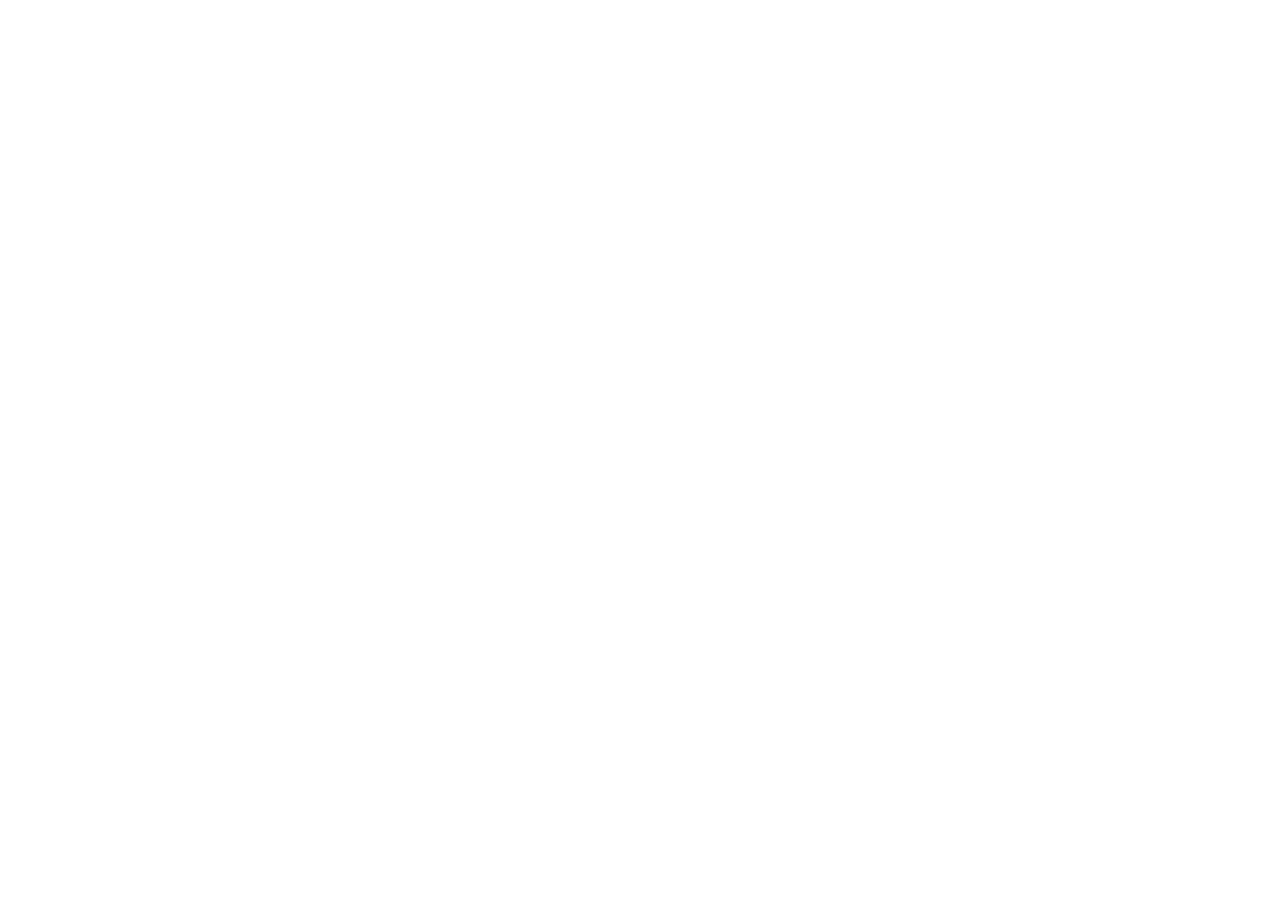
==== example.html @ 45cb7062 "example code from youtube API" ====
<!DOCTYPE html>
<html>
  <body>
    <!-- 1. The <iframe> (and video player) will replace this <div> tag. -->
    <div id="player"></div>

    <script>
      // 2. This code loads the IFrame Player API code asynchronously.
      var tag = document.createElement('script');

      tag.src = "https://www.youtube.com/iframe_api";
      var firstScriptTag = document.getElementsByTagName('script')[0];
      firstScriptTag.parentNode.insertBefore(tag, firstScriptTag);

// 'clips' is an array containing all of the videos we want to choose from
      var clips = [
      "2pEbZLzlq7I&spfreload=10",
      "GhmdjoDFQCs",
      "V57r8CJH2LE",
      "i7HXMelo3ms",
      "rKLtb7i4Q_w",
      "sdIG3TDR2ZY",
      "UEVHazGgLP0",
      "jSn_5pQ1V-A",
      "5ndEz2J9dBo",
      "UEVHazGgLP0",
      "ElUFSerxNr4",
      "IaB6p-hbhME",
      "Ji9Gi73_22s",
      "oI3tRi3Mmiw",
      "DvcXYEv28vc",
      "HtxqTqtiMso",
      "TKbpqJKn8-c",
      "4ZDc0fCWPXU",
      "o8XTQugbKg8",
      "2m8y68Yvz88",
      "3oA-3B0vLkQ",
      "o07n7EXF4ic",
      "Ol4NQfmcovs",
      "Q-GGKsQB1e0",
      "nFabHBUlg2k"
];

// Get a random video ID out of the array 'clips' and store it in the variable 'nowPlaying'
var nowPlaying = clips[Math.floor(Math.random() * clips.length)];


      // 3. This function creates an <iframe> (and YouTube player)
      //    after the API code downloads.
      var player;
      function onYouTubeIframeAPIReady() {
        player = new YT.Player('player', {
          height: '390',
          width: '640',
          videoId: nowPlaying,
          events: {
            'onReady': onPlayerReady,
            'onStateChange': onPlayerStateChange
          }
        });
      }

      // 4. The API will call this function when the video player is ready.
      function onPlayerReady(event) {
        event.target.playVideo();
      }

      // 5. The API calls this function when the player's state changes.
      //    The function indicates that when playing a video (state=1),
      //    the player should play for six seconds and then stop.
      var done = false;
      function onPlayerStateChange(event) {
        if (event.data == YT.PlayerState.PLAYING && !done) {
          setTimeout(stopVideo, 6000);
          done = true;
        }
      }
      function stopVideo() {
        player.stopVideo();
      }
    </script>
  </body>
</html>
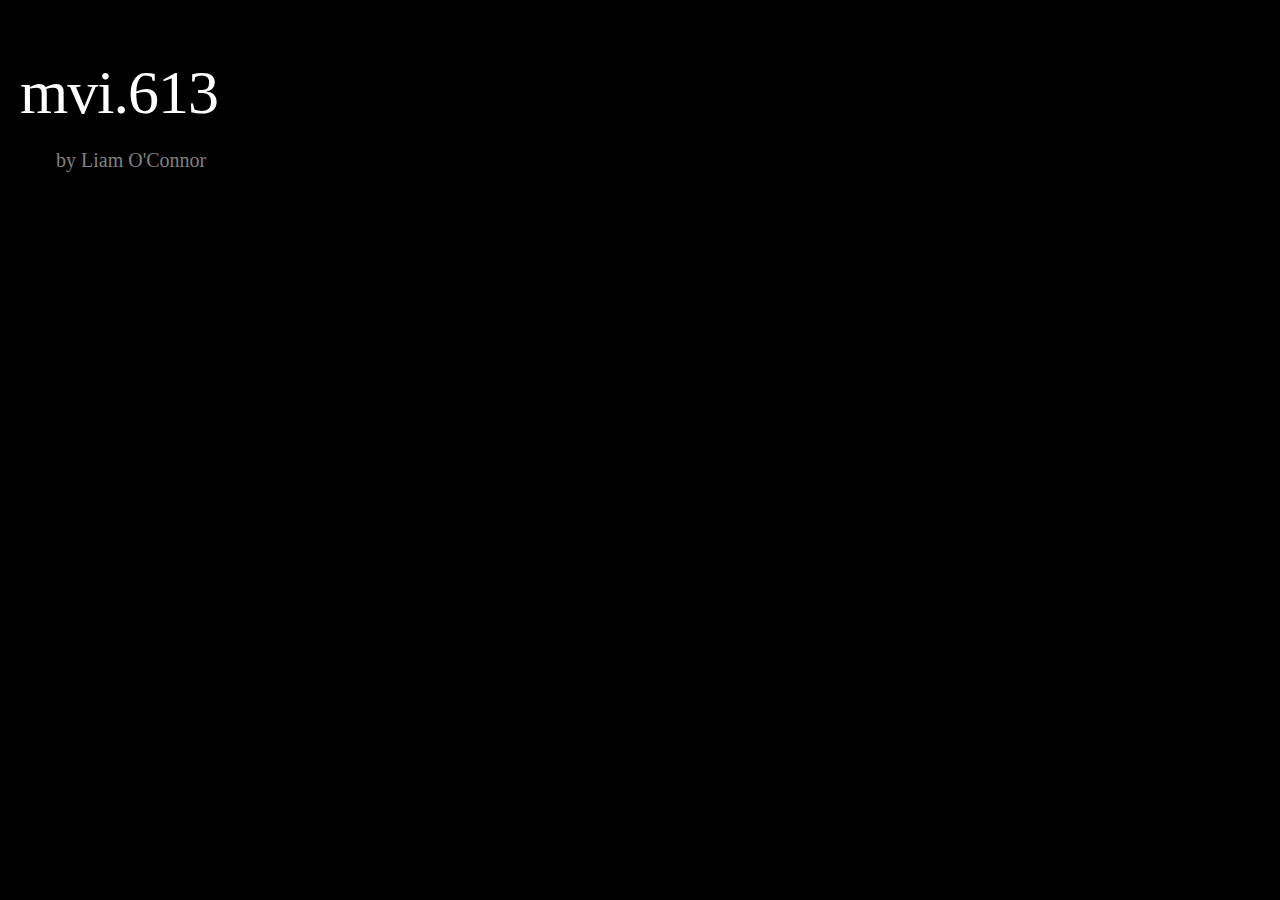
==== commit 20755688: "css / styling" ====
--- a/example.html
+++ b/example.html
@@ -1,83 +1,121 @@
 <!DOCTYPE html>
 <html>
-  <body>
+
+<head>
+    <title>mvi_613</title>
+    <meta charset="utf-8">
+    <meta http-equiv="X-UA-Compatible" content="IE=edge,chrome=1">
+    <meta name="description" content="Liam's Infinity TV">
+    <meta name="viewport" content="width=device-width, initial-scale=1">
+    <link rel="stylesheet" type="text/css" href="mvi.css">
+    <link href='https://fonts.googleapis.com/css?family=Quicksand:300,400,700' rel='stylesheet' type='text/css'>
+    <style type="text/css"></style>
+</head>
+
+<body>
     <!-- 1. The <iframe> (and video player) will replace this <div> tag. -->
-    <div id="player"></div>
+    <div id="box">
+        <h1>mvi.613</h1>
+        <p>by Liam O'Connor</p>
+        <div id="player"></div>
+    </div>
+    </div>
+    <script>
+    // 2. This code loads the IFrame Player API code asynchronously.
+    var tag = document.createElement('script');
+    tag.src = "https://www.youtube.com/iframe_api";
+    var firstScriptTag = document.getElementsByTagName('script')[0];
+    firstScriptTag.parentNode.insertBefore(tag, firstScriptTag);
 
-    <script>
-      // 2. This code loads the IFrame Player API code asynchronously.
-      var tag = document.createElement('script');
+    // 'clips' is an array containing all of the videos we want to choose from
+    var clips = [
+        "2pEbZLzlq7I&spfreload=10",
+        "GhmdjoDFQCs",
+        "V57r8CJH2LE",
+        "i7HXMelo3ms",
+        "rKLtb7i4Q_w",
+        "sdIG3TDR2ZY",
+        "UEVHazGgLP0",
+        "jSn_5pQ1V-A",
+        "5ndEz2J9dBo",
+        "UEVHazGgLP0",
+        "ElUFSerxNr4",
+        "IaB6p-hbhME",
+        "Ji9Gi73_22s",
+        "oI3tRi3Mmiw",
+        "DvcXYEv28vc",
+        "HtxqTqtiMso",
+        "TKbpqJKn8-c",
+        "4ZDc0fCWPXU",
+        "o8XTQugbKg8",
+        "2m8y68Yvz88",
+        "3oA-3B0vLkQ",
+        "o07n7EXF4ic",
+        "Ol4NQfmcovs",
+        "Q-GGKsQB1e0",
+        "nFabHBUlg2k"
+    ];
 
-      tag.src = "https://www.youtube.com/iframe_api";
-      var firstScriptTag = document.getElementsByTagName('script')[0];
-      firstScriptTag.parentNode.insertBefore(tag, firstScriptTag);
+    // Get a random video ID out of the array 'clips' and store it in the variable 'nowPlaying'
+    var nowPlaying = clips[Math.floor(Math.random() * clips.length)];
+    //amelia's weird shit
+    /*    function onYouTubePlayerAPIReady() {
+            player = new YT.Player('player', {
+                height: '390',
+                width: '640',
+                playerVars: {
+                    listType: 'search',
+                    list: 'MVI_613' + #t=3m05s
 
-// 'clips' is an array containing all of the videos we want to choose from
-      var clips = [
-      "2pEbZLzlq7I&spfreload=10",
-      "GhmdjoDFQCs",
-      "V57r8CJH2LE",
-      "i7HXMelo3ms",
-      "rKLtb7i4Q_w",
-      "sdIG3TDR2ZY",
-      "UEVHazGgLP0",
-      "jSn_5pQ1V-A",
-      "5ndEz2J9dBo",
-      "UEVHazGgLP0",
-      "ElUFSerxNr4",
-      "IaB6p-hbhME",
-      "Ji9Gi73_22s",
-      "oI3tRi3Mmiw",
-      "DvcXYEv28vc",
-      "HtxqTqtiMso",
-      "TKbpqJKn8-c",
-      "4ZDc0fCWPXU",
-      "o8XTQugbKg8",
-      "2m8y68Yvz88",
-      "3oA-3B0vLkQ",
-      "o07n7EXF4ic",
-      "Ol4NQfmcovs",
-      "Q-GGKsQB1e0",
-      "nFabHBUlg2k"
-];
+                },
+                events: {
+                    'onReady': onPlayerReady,
+                    'onStateChange': onPlayerStateChange
+                }
+            });
+        }*/
 
-// Get a random video ID out of the array 'clips' and store it in the variable 'nowPlaying'
-var nowPlaying = clips[Math.floor(Math.random() * clips.length)];
+    // 3. This function creates an <iframe> (and YouTube player)
+    //    after the API code downloads.
+    var player;
 
+    function onYouTubeIframeAPIReady() {
+        player = new YT.Player('player', {
+            height: '390',
+            width: '640',
+            videoId: nowPlaying,
+            events: {
+                'onReady': onPlayerReady,
+                'onStateChange': onPlayerStateChange
+            }
+        });
+    }
 
-      // 3. This function creates an <iframe> (and YouTube player)
-      //    after the API code downloads.
-      var player;
-      function onYouTubeIframeAPIReady() {
-        player = new YT.Player('player', {
-          height: '390',
-          width: '640',
-          videoId: nowPlaying,
-          events: {
-            'onReady': onPlayerReady,
-            'onStateChange': onPlayerStateChange
-          }
-        });
-      }
+    // 4. The API will call this function when the video player is ready.
+    function onPlayerReady(event) {
+        event.target.playVideo();
+    }
 
-      // 4. The API will call this function when the video player is ready.
-      function onPlayerReady(event) {
-        event.target.playVideo();
-      }
+    // 5. The API calls this function when the player's state changes.
+    //    The function indicates that when playing a video (state=1),
+    //    the player should play for six seconds and then stop.
+    var done = false;
 
-      // 5. The API calls this function when the player's state changes.
-      //    The function indicates that when playing a video (state=1),
-      //    the player should play for six seconds and then stop.
-      var done = false;
-      function onPlayerStateChange(event) {
+    function onPlayerStateChange(event) {
         if (event.data == YT.PlayerState.PLAYING && !done) {
-          setTimeout(stopVideo, 6000);
-          done = true;
+            setTimeout(stopVideo, 6130);
+            done = true;
+        } else if (done) {
+            player.loadVideoById(clips[Math.floor(Math.random() * clips.length)]);
+            done = false;
+            player.playVideo();
         }
-      }
-      function stopVideo() {
+    }
+
+    function stopVideo() {
         player.stopVideo();
-      }
+    }
     </script>
-  </body>
+</body>
+
 </html>--- a/mvi.css
+++ b/mvi.css
@@ -0,0 +1,58 @@
+html {
+    <<<<<<< HEAD width: 100%;
+    height: 100%;
+}
+
+h1 {
+    color: white;
+    font-family: 'Lato';
+    font-size: 62px;
+    font-weight: 400;
+    line-height: 60px;
+    letter-spacing: -1px;
+    margin-bottom: 16px;
+    text-align: left;
+}
+
+p {
+    color: grey;
+    font-family: 'Lato';
+    font-size: 20px;
+    font-weight: 500;
+    line-height: 36px;
+    margin-bottom: 16px;
+    text-indent: 36px;
+    text-align: left;
+}
+
+a {
+    color: #0CA5B0;
+    border-bottom: 1px solid #0CA5B0;
+    font-style: italic;
+    text-decoration: none;
+}
+
+a:hover {
+    border-bottom: 1px solid #4E3F30;
+    color: #4E3F30;
+}
+
+hr {
+    border-top: 1px white;
+}
+
+#box {
+    margin: 0;
+    padding: 20px;
+    text-align: center;
+}
+
+body {
+    height: 100%;
+    width: 100%;
+    margin: 0;
+    padding: 0;
+    overflow-x: hidden;
+    position: relative;
+    background-color: black;
+}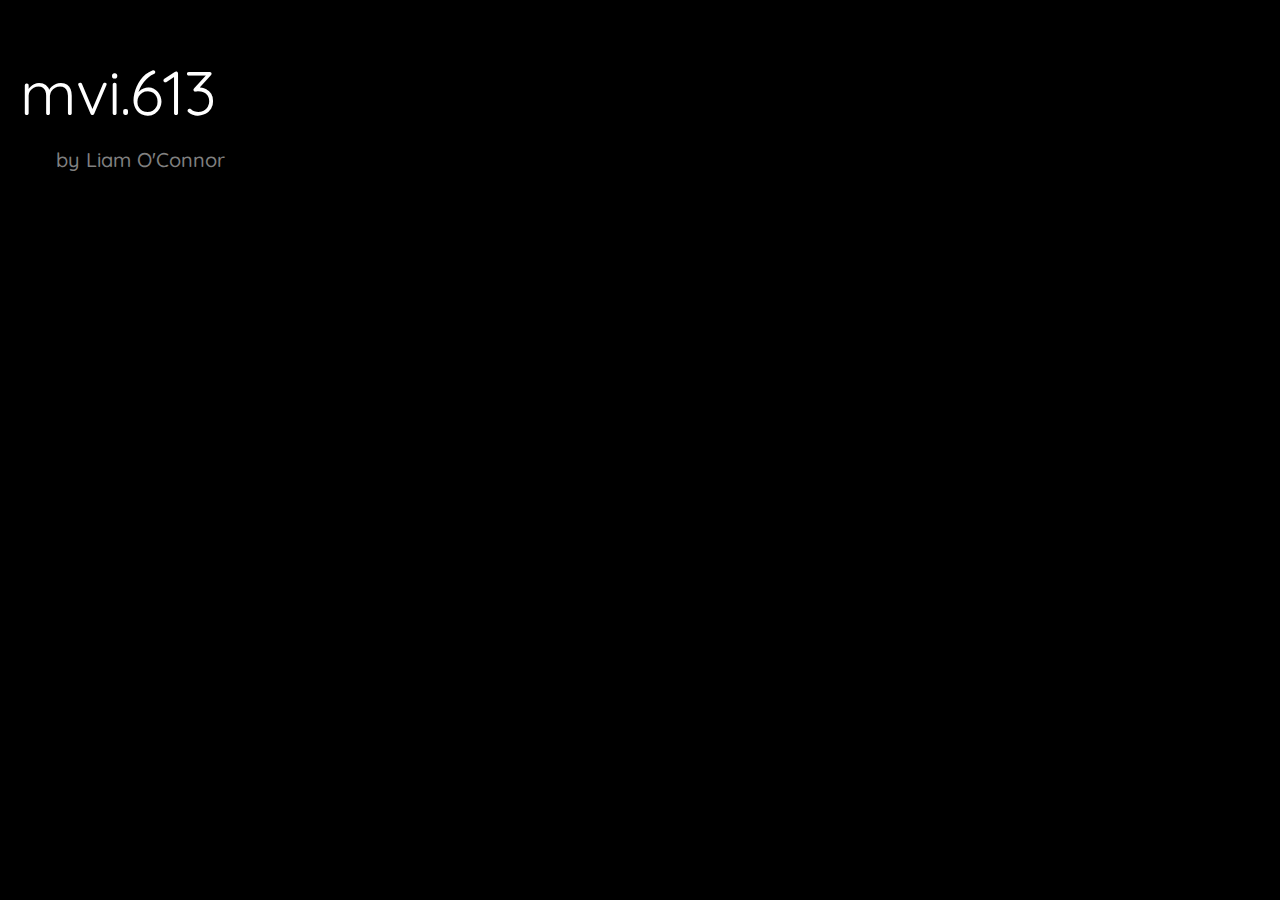
==== commit 5f8dbb5d: "first commit" ====
--- a/example.html
+++ b/example.html
@@ -17,7 +17,7 @@
     <div id="box">
         <h1>mvi.613</h1>
         <p>by Liam O'Connor</p>
-        <div id="player"></div>
+        <div id="player" sy></div>
     </div>
     </div>
     <script>
@@ -81,8 +81,9 @@
 
     function onYouTubeIframeAPIReady() {
         player = new YT.Player('player', {
-            height: '390',
+            height: '360',
             width: '640',
+            playervars: {'autoplay': 1, 'controls': 0},
             videoId: nowPlaying,
             events: {
                 'onReady': onPlayerReady,
--- a/mvi.css
+++ b/mvi.css
@@ -5,7 +5,7 @@
 
 h1 {
     color: white;
-    font-family: 'Lato';
+    font-family: 'Quicksand';
     font-size: 62px;
     font-weight: 400;
     line-height: 60px;
@@ -16,7 +16,7 @@
 
 p {
     color: grey;
-    font-family: 'Lato';
+    font-family: 'Quicksand';
     font-size: 20px;
     font-weight: 500;
     line-height: 36px;
@@ -41,10 +41,15 @@
     border-top: 1px white;
 }
 
+
 #box {
     margin: 0;
     padding: 20px;
     text-align: center;
+}
+
+#player {
+    margin:auto;
 }
 
 body {
@@ -55,4 +60,18 @@
     overflow-x: hidden;
     position: relative;
     background-color: black;
+}
+
+
+a.ytp-watermark {
+    display: none!important;
+
+}
+
+svg {
+    display:none!important;
+}
+
+div.ytp-chrome-top.ytp-watch-later-button-visible.ytp-share-button-visible{
+    display : none !important;
 }